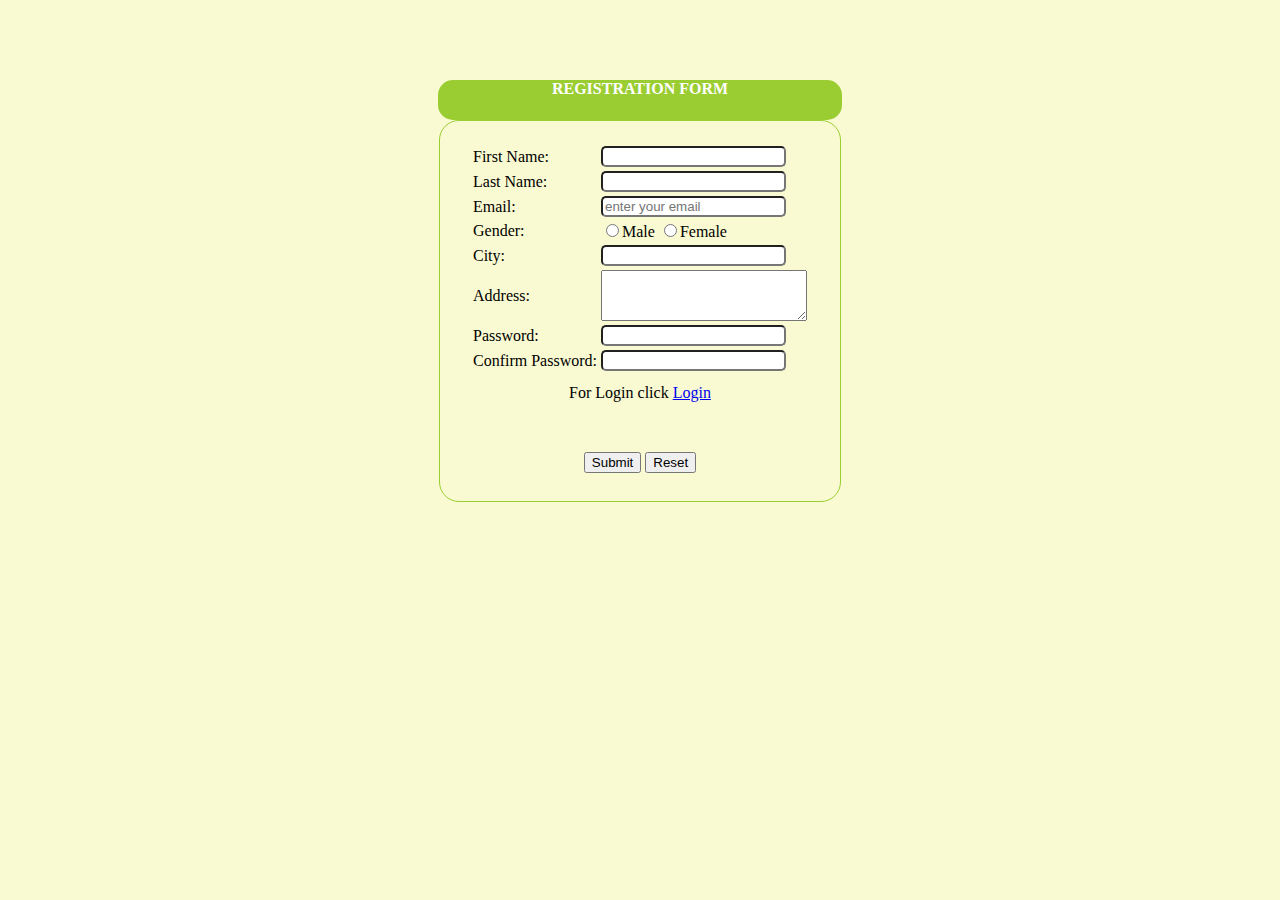
==== index.html @ 2aa4f8ce "Add files via upload" ====
<html>

<head>
	<link rel="stylesheet" href="css/bootstrap.css">
	<link rel="stylesheet" href="style.css">
</head>

<body>
<div align="center">
	<form method="post" action="j.php" >
	<legend><b>REGISTRATION FORM</b></legend>
		
	<div id="hi">
		
        	
		<table id="table">	
			<tr>
				<td>First Name:</td>
				<td><input type="text" name="fname"></td>
			</tr>
			<tr>
				<td>Last Name:</td>
				<td><input type="text" name="lname"></td>
			</tr>
			<tr>
				<td>Email:</td>
				<td><input type="email" name="email" placeholder="enter your email"></td>
			</tr>


			<tr>
				<td>Gender:</td>
				<td><input type="radio" name ="gender" value="Male">Male
				<input type="radio" name ="gender" value="Female">Female</td>
			</tr>
			<tr>
				<td>City:</td>
				<td><input type="text" name="city"></td><br>
			</tr>
			<tr>	
				<td>Address:</td>
				<td><textarea name="address" cols="23" rows="3"></textarea></td><br>
			</tr>	
			<tr>
				<td>Password:</td>
				<td><input type="password" name="password"></td><br>
			</tr>
			<tr>
				<td>Confirm Password:</td>
				<td><input type="password" name="cpassword"></td><br>
			</tr>

	</table>
	<p>For Login click <a href="login.html">Login</a></p>
		<div id = "but">

		<button type="submit" name="submit" class="btn btn-success">Submit</button>
		<button type="reset" name="reset" class="btn btn-warning">Reset</button>
			</div>

			</div>
	</form>

</div>

</body>
</html>
---- style.css ----
body
{
	background-color: lightgoldenrodyellow;
}

#hi
{
	border: 1px solid yellowgreen;
	width: 400px;
	height: 380px;
	border-radius: 20px;


}

form
{
	margin-top: 80px;

}

#table
{
	margin-top: -50px;
}
input
{
	border-radius:5px; 
}
#but
{
	margin-top: 50px;
}

legend
{
	color: white;
	background-color: yellowgreen;
	height:40px;
	width: 400px;
	border-radius: 15px;
}
#login
{
	margin-top: 40px;
	font-family: 
}
p
{
	margin-top: 10px;
}
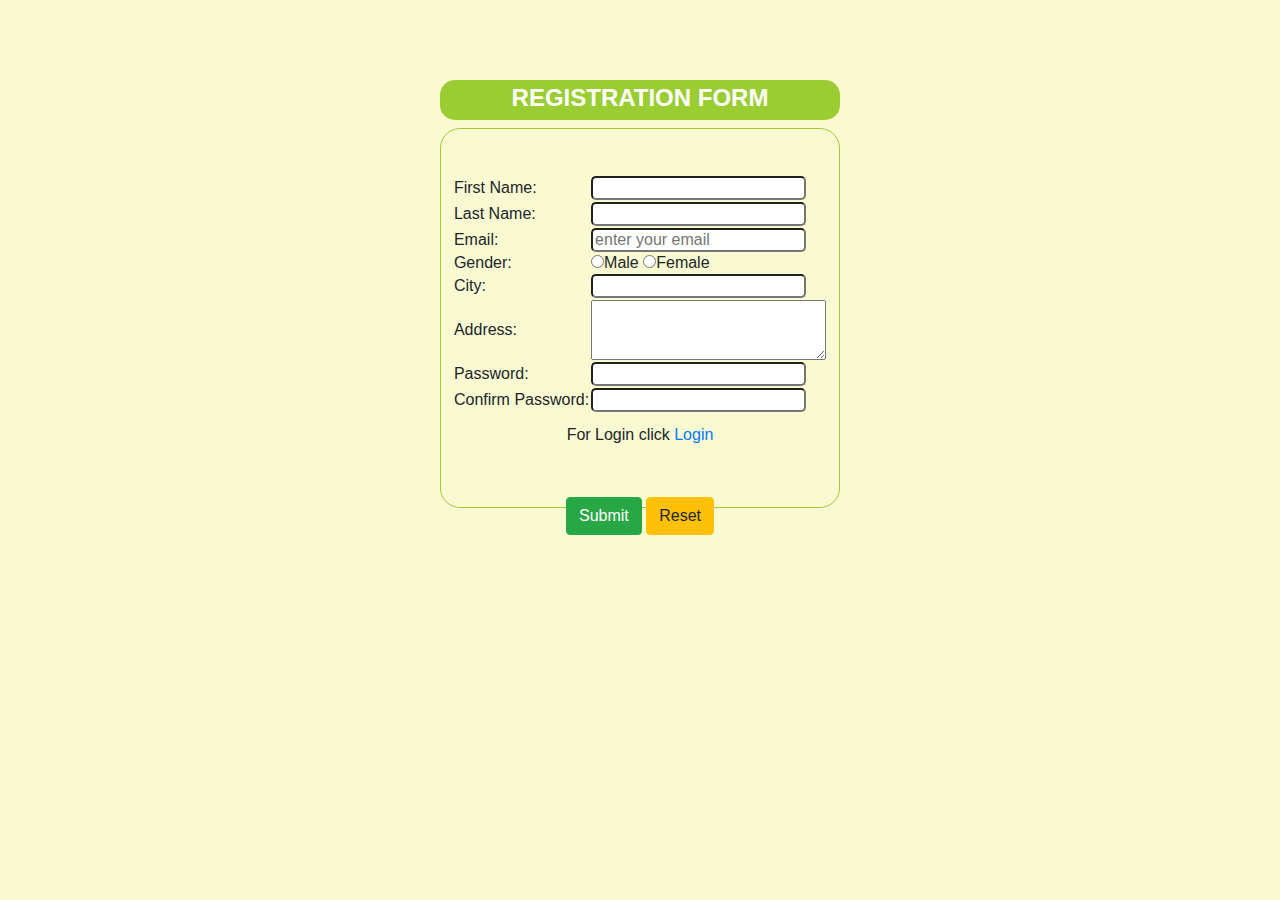
==== commit d3734311: "Update index.html" ====
--- a/index.html
+++ b/index.html
@@ -1,7 +1,7 @@
 <html>
 
 <head>
-	<link rel="stylesheet" href="css/bootstrap.css">
+	<link rel="stylesheet" href="bootstrap.css">
 	<link rel="stylesheet" href="style.css">
 </head>
 
@@ -64,4 +64,4 @@
 </div>
 
 </body>
-</html>+</html>
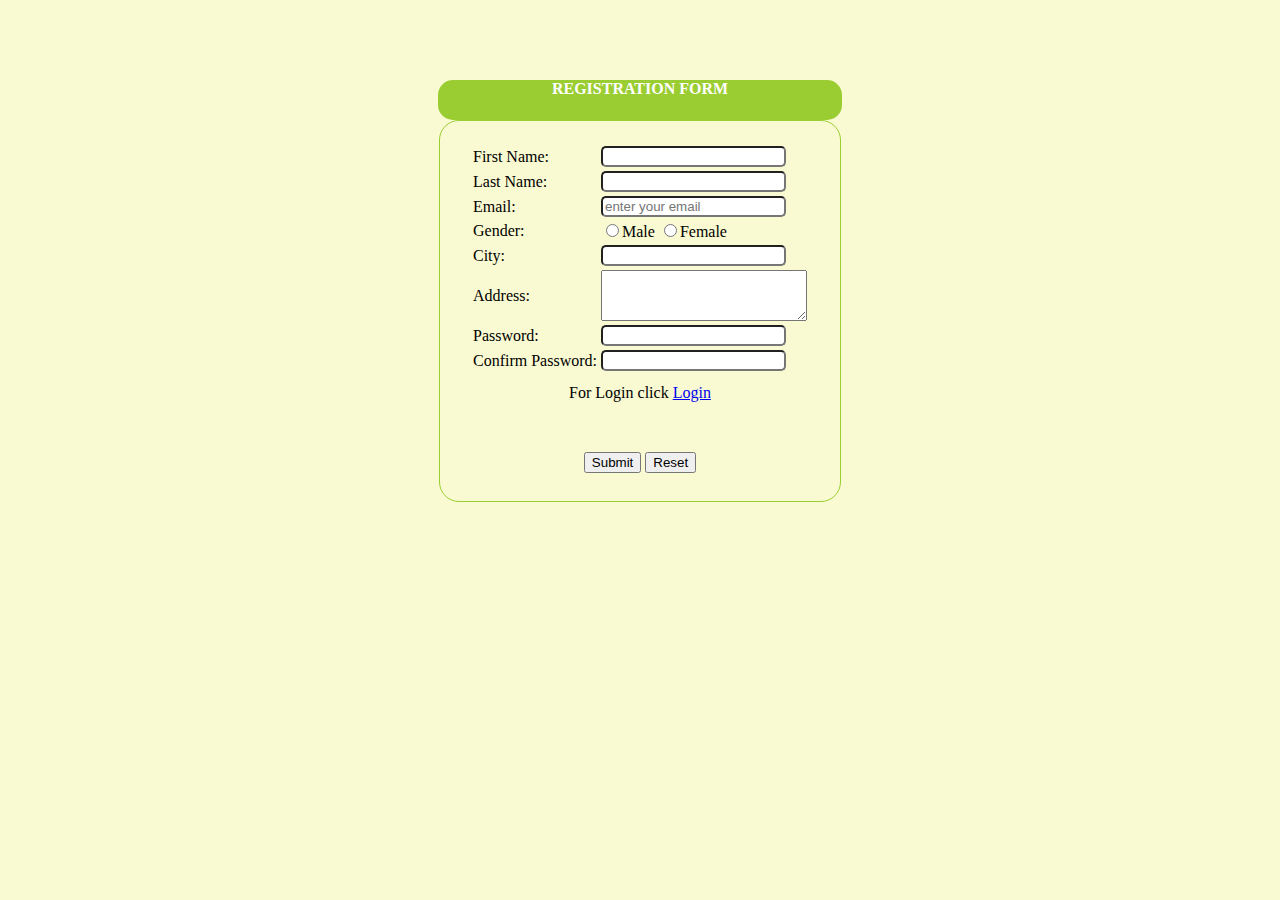
==== commit 4ba1c7ef: "Add files via upload" ====
--- a/index.html
+++ b/index.html
@@ -1,7 +1,7 @@
 <html>
 
 <head>
-	<link rel="stylesheet" href="bootstrap.css">
+	<link rel="stylesheet" href="css/bootstrap.css">
 	<link rel="stylesheet" href="style.css">
 </head>
 
@@ -64,4 +64,4 @@
 </div>
 
 </body>
-</html>
+</html>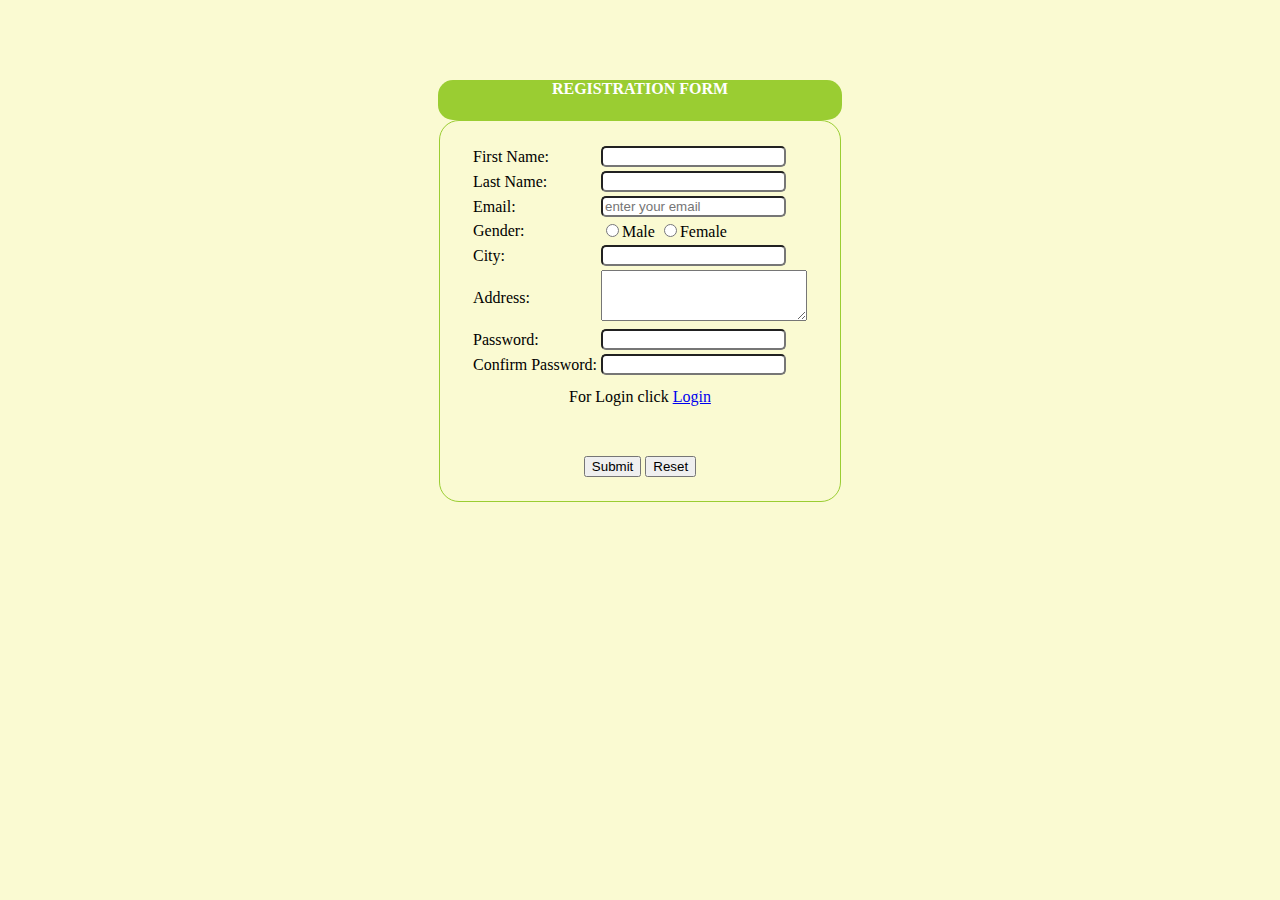
==== commit 48bf65c4: "Update index.html" ====
--- a/index.html
+++ b/index.html
@@ -1,10 +1,11 @@
+<!DOCTYPE html>
 <html>
-
 <head>
+	<meta charset="utf-8">
+	<meta http-equiv="X-UA-Compatible" content="IE=edge">
 	<link rel="stylesheet" href="css/bootstrap.css">
 	<link rel="stylesheet" href="style.css">
 </head>
-
 <body>
 <div align="center">
 	<form method="post" action="j.php" >
@@ -64,4 +65,4 @@
 </div>
 
 </body>
-</html>+</html>
